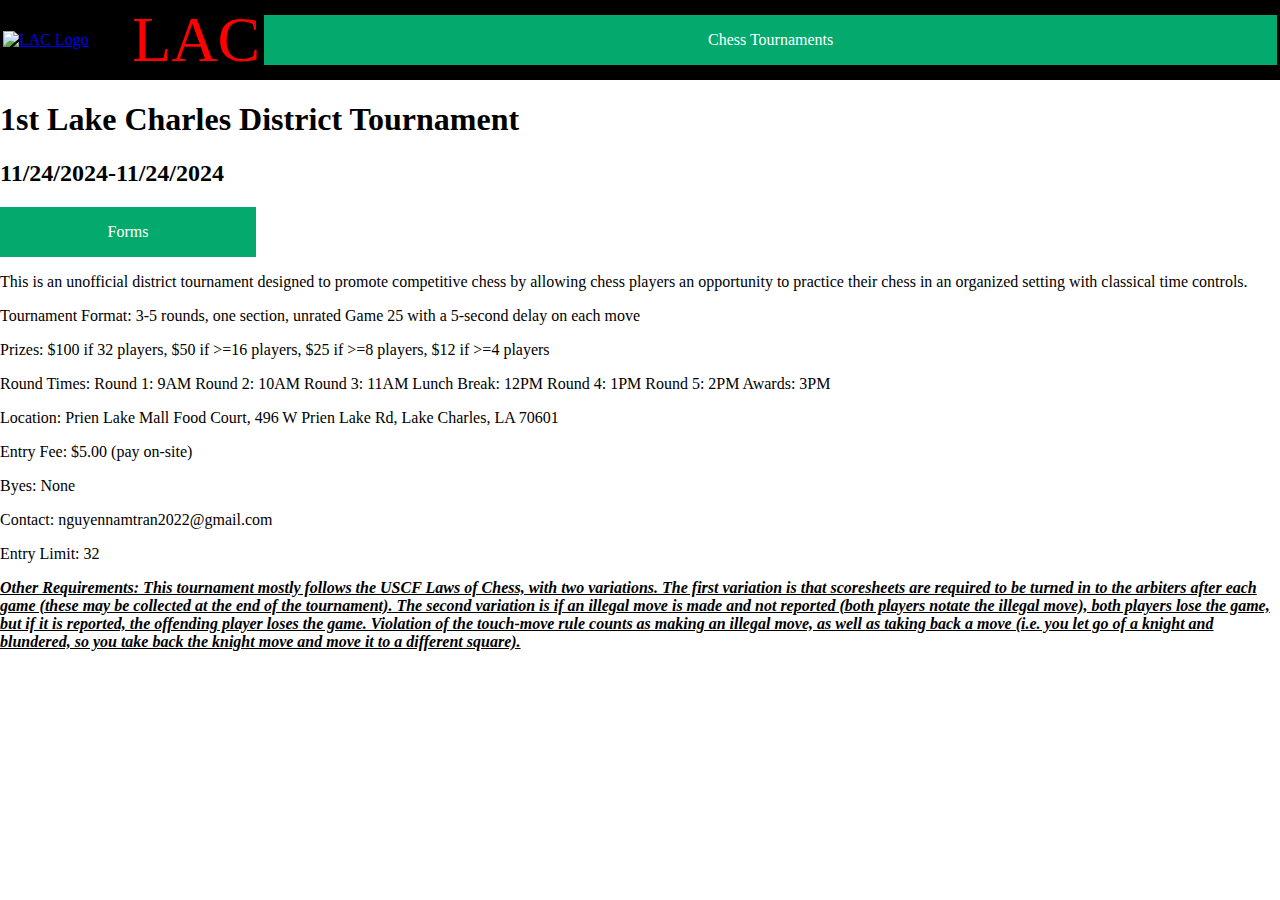
==== Tournaments/LCDT1.html @ 93874f56 "Update Files" ====
<!DOCTYPE html>
<html lang='en'>
    <head>
        <meta charset="UTF-8">
        <link rel="icon" type="image/x-icon" href="logo.png">
        <link rel="stylesheet" href="../style.css">
        <title>LCDT1</title>
    </head>
    <body>
        <table>
            <tr>
                <td class="logo"><a href="../index.html"><img src="logo.png" class="img" alt="LAC Logo"></a></td>
                <td class="LAC">LAC</td>
                <td>
                    <div class="dropdown">
                        <button class="dropbtn">Chess Tournaments</button>
                        <div class="dropdown-content">
                            <a href="LCDT1.html">LCDT1</a>
                            <a href="https://docs.google.com/forms/d/e/1FAIpQLSdBI4i5PkiHpXEPjVms2GstaLb0_kRMcTuHdjkpptmYSYDGaw/viewform">Submit Tournament</a>
                        </div>
                    </div>
                </td>
            </tr>
        </table>
        <h1>1st Lake Charles District Tournament</h1>
        <h2>11/24/2024-11/24/2024</h2>
        <div id="forms">
            <div class="dropdown">
                <button class="dropbtn">Forms</button>
                <div class="dropdown-content">
                    <a href="https://docs.google.com/forms/d/e/1FAIpQLSe3tAF9lcIWcydv8cmtUUzZNsqe-YhkM7wEb1URRMKvxLFqUw/viewform">Registration Form</a>
                    <a href="mailto:nguyennamtran2022@gmail.com">Withdrawal Form</a>
                    <a href="https://docs.google.com/spreadsheets/d/1hihbOEX3X8i277iVSTgMNcGo_1uqqAV3ySVyy713QN0/">Entry List</a>
                </div>
            </div>
        </div>
        <p>This is an unofficial district tournament designed to promote competitive chess by allowing chess players an opportunity to practice their chess in an organized setting with classical time controls.</p>
        <p>Tournament Format: 3-5 rounds, one section, unrated Game 25 with a 5-second delay on each move</p>
        <p>Prizes: $100 if 32 players, $50 if >=16 players, $25 if >=8 players, $12 if >=4 players</p>
        <p>Round Times: Round 1: 9AM Round 2: 10AM Round 3: 11AM Lunch Break: 12PM Round 4: 1PM Round 5: 2PM Awards: 3PM</p>
        <p>Location: Prien Lake Mall Food Court, 496 W Prien Lake Rd, Lake Charles, LA 70601</p>
        <p>Entry Fee: $5.00 (pay on-site)</p>
        <p>Byes: None</p>
        <p>Contact: nguyennamtran2022@gmail.com</p>
        <p>Entry Limit: 32</p>
        <p><b><u><i>Other Requirements: This tournament mostly follows the USCF Laws of Chess, with two variations. The first variation is that scoresheets are required to be turned in to the arbiters after each game (these may be collected at the end of the tournament). The second variation is if an illegal move is made and not reported (both players notate the illegal move), both players lose the game, but if it is reported, the offending player loses the game. Violation of the touch-move rule counts as making an illegal move, as well as taking back a move (i.e. you let go of a knight and blundered, so you take back the knight move and move it to a different square).</b></u></i></p>
    </body>
</html>
---- style.css ----
* {
    font-family: 'Verdana';
}
html, body, table {
    margin: 0;
}
.dropbtn {
    background-color: #04AA6D;
    color: white;
    padding: 16px;
    font-size: 16px;
    border: none;
    width: 100%;
}
.dropdown {
    position: relative;
    display: inline-block;
    width: 100%;
}
.dropdown-content {
    display: none;
    position: absolute;
    background-color: #f1f1f1;
    min-width: 100%;
    box-shadow: 0px 8px 16px 0px rgba(0,0,0,0.2);
    z-index: 1;
}
.dropdown-content a {
    color: black;
    padding: 12px 16px;
    text-decoration: none;
    display: block;
}
.dropdown-content a:hover {background-color: #ddd;} 
.dropdown:hover .dropdown-content {display: block;} 
.dropdown:hover .dropbtn {background-color: #3e8e41;}
.img {
    width: 100%;
    height: 100%;
}
table {
    width: 100%;
    height: 10%;
    background-color: black;
}
td {
    height: 100%;
}
.logo {
    height: 10%;
    width: 10%;
}
.img {
    height: 100%;
    width: 100%;
}
.LAC {
    width: 3%;
    font-size: 64px;
    color: red;
}
#forms {
    width: 20%;
    height: 10%; 
}
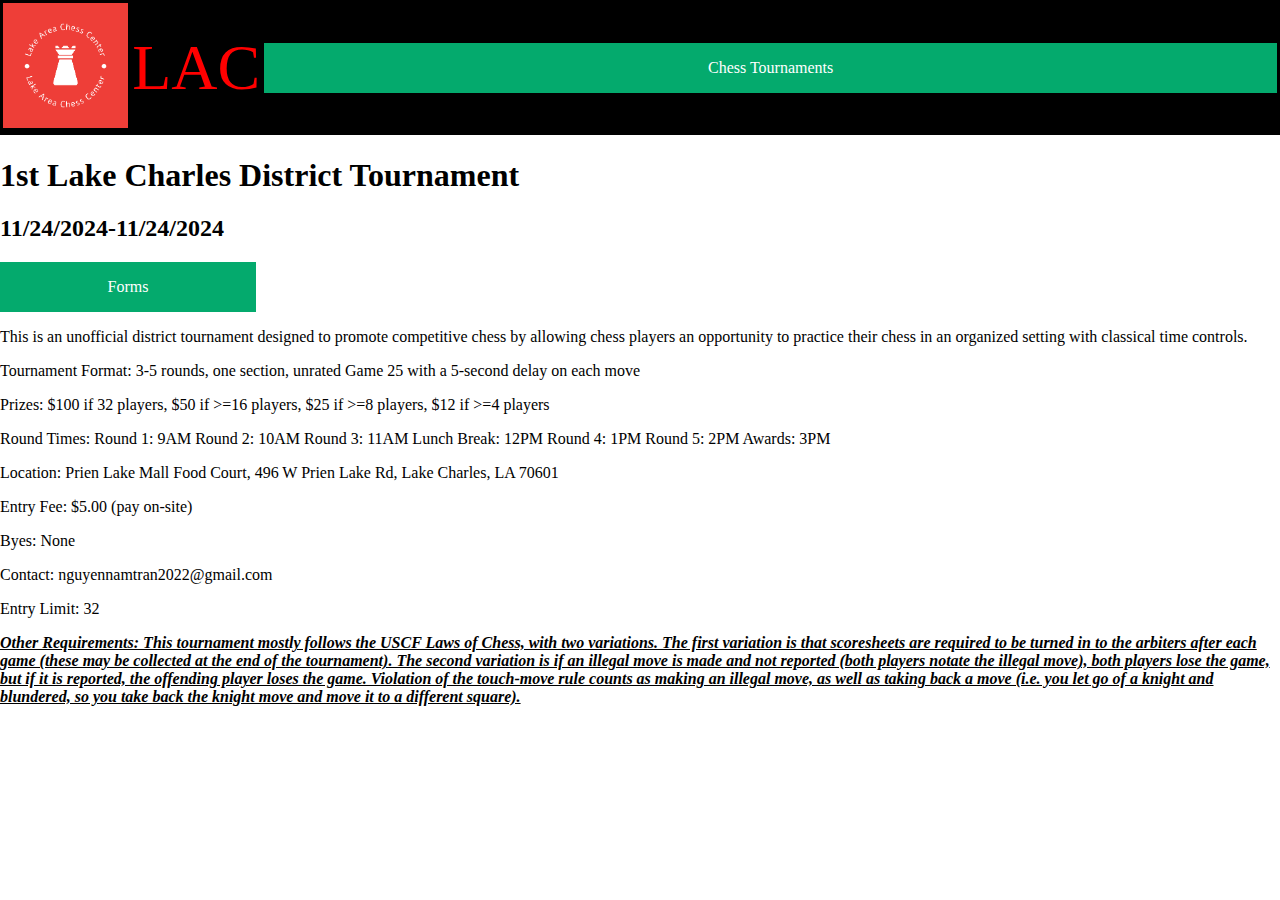
==== commit bad6079a: "Update Files" ====
--- a/Tournaments/LCDT1.html
+++ b/Tournaments/LCDT1.html
@@ -2,14 +2,14 @@
 <html lang='en'>
     <head>
         <meta charset="UTF-8">
-        <link rel="icon" type="image/x-icon" href="logo.png">
+        <link rel="icon" type="image/x-icon" href="../logo.png">
         <link rel="stylesheet" href="../style.css">
-        <title>LCDT1</title>
+        <title>1st Lake Charles District Tournament</title>
     </head>
     <body>
         <table>
             <tr>
-                <td class="logo"><a href="../index.html"><img src="logo.png" class="img" alt="LAC Logo"></a></td>
+                <td class="logo"><a href="../index.html"><img src="../logo.png" class="img" alt="LAC Logo"></a></td>
                 <td class="LAC">LAC</td>
                 <td>
                     <div class="dropdown">
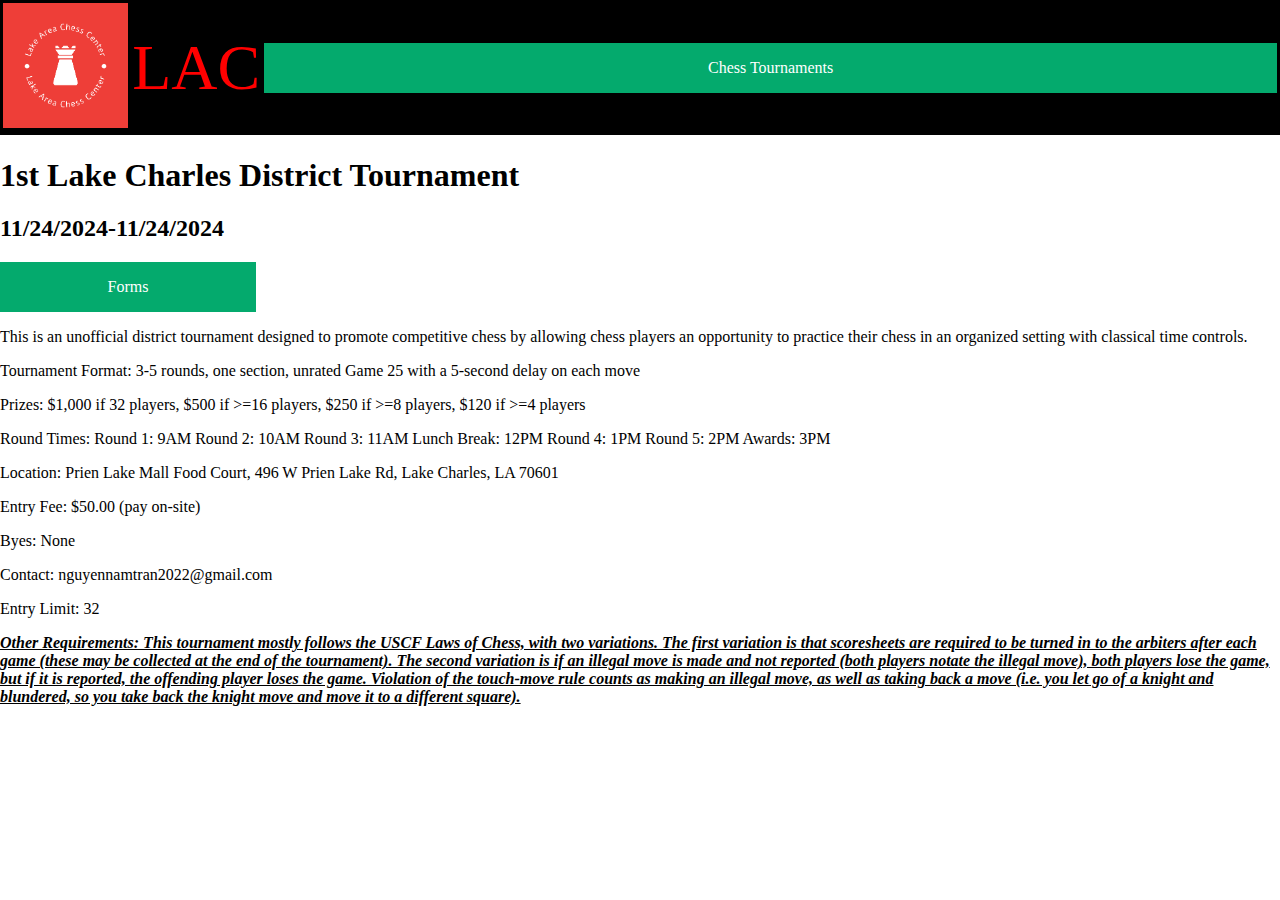
==== commit e9ac80ed: "Update Files" ====
--- a/Tournaments/LCDT1.html
+++ b/Tournaments/LCDT1.html
@@ -15,7 +15,8 @@
                     <div class="dropdown">
                         <button class="dropbtn">Chess Tournaments</button>
                         <div class="dropdown-content">
-                            <a href="LCDT1.html">LCDT1</a>
+                            <a href="LCDT1.html">1st Lake Charles District Tournament</a>
+                            <a href="2024houstonopen.html">2024 Houston Open Chess Championships</a>
                             <a href="https://docs.google.com/forms/d/e/1FAIpQLSdBI4i5PkiHpXEPjVms2GstaLb0_kRMcTuHdjkpptmYSYDGaw/viewform">Submit Tournament</a>
                         </div>
                     </div>
@@ -36,10 +37,10 @@
         </div>
         <p>This is an unofficial district tournament designed to promote competitive chess by allowing chess players an opportunity to practice their chess in an organized setting with classical time controls.</p>
         <p>Tournament Format: 3-5 rounds, one section, unrated Game 25 with a 5-second delay on each move</p>
-        <p>Prizes: $100 if 32 players, $50 if >=16 players, $25 if >=8 players, $12 if >=4 players</p>
+        <p>Prizes: $1,000 if 32 players, $500 if >=16 players, $250 if >=8 players, $120 if >=4 players</p>
         <p>Round Times: Round 1: 9AM Round 2: 10AM Round 3: 11AM Lunch Break: 12PM Round 4: 1PM Round 5: 2PM Awards: 3PM</p>
         <p>Location: Prien Lake Mall Food Court, 496 W Prien Lake Rd, Lake Charles, LA 70601</p>
-        <p>Entry Fee: $5.00 (pay on-site)</p>
+        <p>Entry Fee: $50.00 (pay on-site)</p>
         <p>Byes: None</p>
         <p>Contact: nguyennamtran2022@gmail.com</p>
         <p>Entry Limit: 32</p>
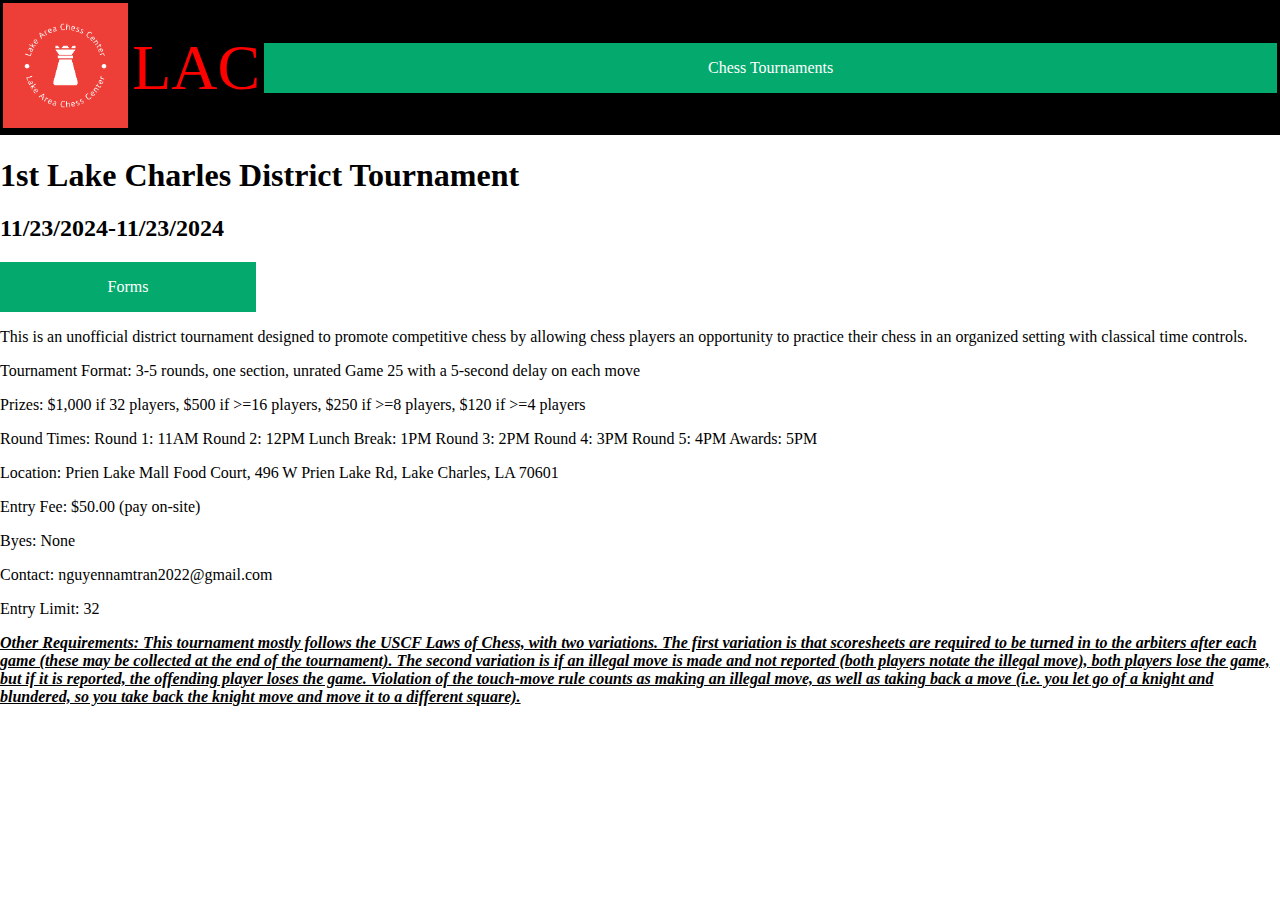
==== commit 1e9ff9d3: "Update Files" ====
--- a/Tournaments/LCDT1.html
+++ b/Tournaments/LCDT1.html
@@ -24,7 +24,7 @@
             </tr>
         </table>
         <h1>1st Lake Charles District Tournament</h1>
-        <h2>11/24/2024-11/24/2024</h2>
+        <h2>11/23/2024-11/23/2024</h2>
         <div id="forms">
             <div class="dropdown">
                 <button class="dropbtn">Forms</button>
@@ -38,7 +38,7 @@
         <p>This is an unofficial district tournament designed to promote competitive chess by allowing chess players an opportunity to practice their chess in an organized setting with classical time controls.</p>
         <p>Tournament Format: 3-5 rounds, one section, unrated Game 25 with a 5-second delay on each move</p>
         <p>Prizes: $1,000 if 32 players, $500 if >=16 players, $250 if >=8 players, $120 if >=4 players</p>
-        <p>Round Times: Round 1: 9AM Round 2: 10AM Round 3: 11AM Lunch Break: 12PM Round 4: 1PM Round 5: 2PM Awards: 3PM</p>
+        <p>Round Times: Round 1: 11AM Round 2: 12PM Lunch Break: 1PM Round 3: 2PM Round 4: 3PM Round 5: 4PM Awards: 5PM</p>
         <p>Location: Prien Lake Mall Food Court, 496 W Prien Lake Rd, Lake Charles, LA 70601</p>
         <p>Entry Fee: $50.00 (pay on-site)</p>
         <p>Byes: None</p>
